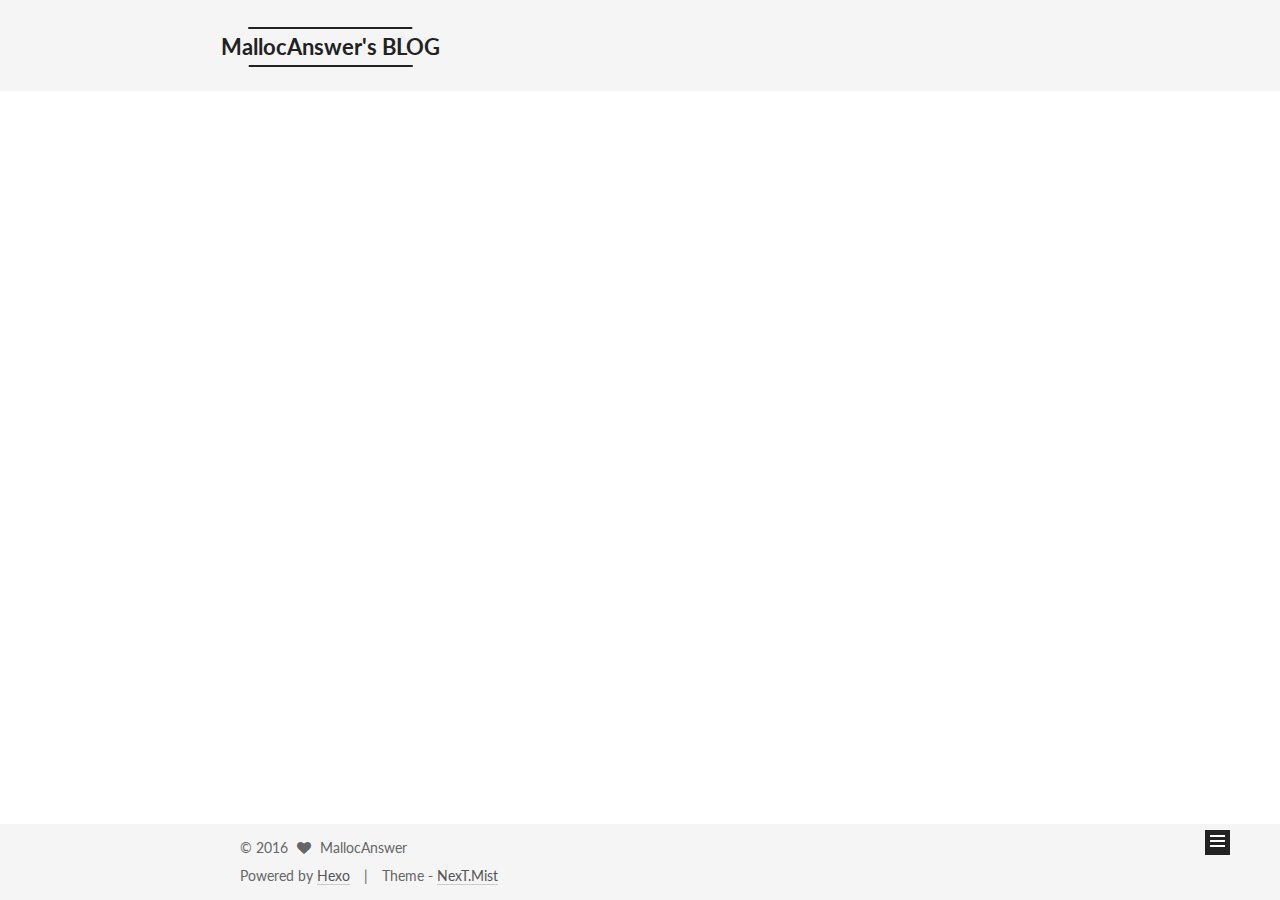
==== index.html @ 3195b65c "Site updated: 2016-05-06 21:03:20" ====
<!doctype html>



  


<html class="theme-next mist use-motion">
<head>
  <meta charset="UTF-8"/>
<meta http-equiv="X-UA-Compatible" content="IE=edge,chrome=1" />
<meta name="viewport" content="width=device-width, initial-scale=1, maximum-scale=1"/>



<meta http-equiv="Cache-Control" content="no-transform" />
<meta http-equiv="Cache-Control" content="no-siteapp" />












  <link href="/vendors/fancybox/source/jquery.fancybox.css?v=2.1.5" rel="stylesheet" type="text/css"/>




  <link href="//fonts.googleapis.com/css?family=Lato:300,400,700,400italic&subset=latin,latin-ext" rel="stylesheet" type="text/css">



<link href="/vendors/font-awesome/css/font-awesome.min.css?v=4.4.0" rel="stylesheet" type="text/css" />

<link href="/css/main.css?v=0.5.0" rel="stylesheet" type="text/css" />


  <meta name="keywords" content="Hexo, NexT" />








  <link rel="shortcut icon" type="image/x-icon" href="/favicon.ico?v=0.5.0" />






<meta name="description" content="My Heart Is In The Work">
<meta property="og:type" content="website">
<meta property="og:title" content="MallocAnswer's BLOG">
<meta property="og:url" content="http://mallocanswer.github.io/index.html">
<meta property="og:site_name" content="MallocAnswer's BLOG">
<meta property="og:description" content="My Heart Is In The Work">
<meta name="twitter:card" content="summary">
<meta name="twitter:title" content="MallocAnswer's BLOG">
<meta name="twitter:description" content="My Heart Is In The Work">



<script type="text/javascript" id="hexo.configuration">
  var NexT = window.NexT || {};
  var CONFIG = {
    scheme: 'Mist',
    sidebar: {"position":"left","display":"post"},
    fancybox: true,
    motion: true,
    duoshuo: {
      userId: 0,
      author: 'Author'
    }
  };
</script>

  <title> MallocAnswer's BLOG </title>
</head>

<body itemscope itemtype="http://schema.org/WebPage" lang="en">

  










  
  
    
  

  <div class="container one-collumn sidebar-position-left 
   page-home 
 ">
    <div class="headband"></div>

    <header id="header" class="header" itemscope itemtype="http://schema.org/WPHeader">
      <div class="header-inner"><div class="site-meta ">
  

  <div class="custom-logo-site-title">
    <a href="/"  class="brand" rel="start">
      <span class="logo-line-before"><i></i></span>
      <span class="site-title">MallocAnswer's BLOG</span>
      <span class="logo-line-after"><i></i></span>
    </a>
  </div>
  <p class="site-subtitle"></p>
</div>

<div class="site-nav-toggle">
  <button>
    <span class="btn-bar"></span>
    <span class="btn-bar"></span>
    <span class="btn-bar"></span>
  </button>
</div>

<nav class="site-nav">
  

  
    <ul id="menu" class="menu">
      
        
        <li class="menu-item menu-item-home">
          <a href="/" rel="section">
            
              <i class="menu-item-icon fa fa-home fa-fw"></i> <br />
            
            Home
          </a>
        </li>
      
        
        <li class="menu-item menu-item-archives">
          <a href="/archives" rel="section">
            
              <i class="menu-item-icon fa fa-archive fa-fw"></i> <br />
            
            Archives
          </a>
        </li>
      
        
        <li class="menu-item menu-item-tags">
          <a href="/tags" rel="section">
            
              <i class="menu-item-icon fa fa-tags fa-fw"></i> <br />
            
            Tags
          </a>
        </li>
      

      
    </ul>
  

  
</nav>

 </div>
    </header>

    <main id="main" class="main">
      <div class="main-inner">
        <div class="content-wrap">
          <div id="content" class="content">
            
  <section id="posts" class="posts-expand">
    
      

  
  

  
  
  

  <article class="post post-type-normal " itemscope itemtype="http://schema.org/Article">

    
      <header class="post-header">

        
        
          <h1 class="post-title" itemprop="name headline">
            
            
              
                
                <a class="post-title-link" href="/2016/04/19/Gregor/" itemprop="url">
                  Gregor
                </a>
              
            
          </h1>
        

        <div class="post-meta">
          <span class="post-time">
            <span class="post-meta-item-icon">
              <i class="fa fa-calendar-o"></i>
            </span>
            <span class="post-meta-item-text">Posted on</span>
            <time itemprop="dateCreated" datetime="2016-04-19T23:20:05-04:00" content="2016-04-19">
              2016-04-19
            </time>
          </span>

          

          
            
              <span class="post-comments-count">
                &nbsp; | &nbsp;
                <a href="/2016/04/19/Gregor/#comments" itemprop="discussionUrl">
                  <span class="post-comments-count disqus-comment-count" data-disqus-identifier="2016/04/19/Gregor/" itemprop="commentsCount"></span>
                </a>
              </span>
            
          

          

          
          

        </div>
      </header>
    


    <div class="post-body" itemprop="articleBody">

      
      

      
        
          A Worker-Pool based Multithreaded Programming Framework
          <div class="post-more-link text-center">
            <a class="btn" href="/2016/04/19/Gregor/">
              Read more &raquo;
            </a>
          </div>
        
      
    </div>

    <div>
      
    </div>

    <footer class="post-footer">
      

      

      
      
        <div class="post-eof"></div>
      
    </footer>
  </article>


    
  </section>

  


          </div>
          


          

        </div>
        
          
  
  <div class="sidebar-toggle">
    <div class="sidebar-toggle-line-wrap">
      <span class="sidebar-toggle-line sidebar-toggle-line-first"></span>
      <span class="sidebar-toggle-line sidebar-toggle-line-middle"></span>
      <span class="sidebar-toggle-line sidebar-toggle-line-last"></span>
    </div>
  </div>

  <aside id="sidebar" class="sidebar">
    <div class="sidebar-inner">

      

      

      <section class="site-overview sidebar-panel  sidebar-panel-active ">
        <div class="site-author motion-element" itemprop="author" itemscope itemtype="http://schema.org/Person">
          <img class="site-author-image" itemprop="image"
               src="/images/avatar.jpeg"
               alt="MallocAnswer" />
          <p class="site-author-name" itemprop="name">MallocAnswer</p>
          <p class="site-description motion-element" itemprop="description">My Heart Is In The Work</p>
        </div>
        <nav class="site-state motion-element">
          <div class="site-state-item site-state-posts">
            <a href="/archives">
              <span class="site-state-item-count">1</span>
              <span class="site-state-item-name">posts</span>
            </a>
          </div>

          

          

        </nav>

        

        <div class="links-of-author motion-element">
          
            
              <span class="links-of-author-item">
                <a href="https://github.com/mallocanswer" target="_blank">
                  
                    <i class="fa fa-github"></i>
                  
                  Github
                </a>
              </span>
            
              <span class="links-of-author-item">
                <a href="https://www.linkedin.com/in/lhsun" target="_blank">
                  
                    <i class="fa fa-linkedin"></i>
                  
                  Linkedin
                </a>
              </span>
            
              <span class="links-of-author-item">
                <a href="https://www.facebook.com/lehao.sun" target="_blank">
                  
                    <i class="fa fa-facebook"></i>
                  
                  Facebook
                </a>
              </span>
            
          
        </div>

        
        

        
        <div class="links-of-blogroll motion-element">
          
        </div>

      </section>

      

    </div>
  </aside>


        
      </div>
    </main>

    <footer id="footer" class="footer">
      <div class="footer-inner">
        <div class="copyright" >
  
  &copy; 
  <span itemprop="copyrightYear">2016</span>
  <span class="with-love">
    <i class="fa fa-heart"></i>
  </span>
  <span class="author" itemprop="copyrightHolder">MallocAnswer</span>
</div>

<div class="powered-by">
  Powered by <a class="theme-link" href="http://hexo.io">Hexo</a>
</div>

<div class="theme-info">
  Theme -
  <a class="theme-link" href="https://github.com/iissnan/hexo-theme-next">
    NexT.Mist
  </a>
</div>



      </div>
    </footer>

    <div class="back-to-top">
      <i class="fa fa-arrow-up"></i>
    </div>
  </div>

  


  




<script type="text/javascript">
  if (Object.prototype.toString.call(window.Promise) !== '[object Function]') {
    window.Promise = null;
  }
</script>


  <script type="text/javascript" src="/vendors/jquery/index.js?v=2.1.3"></script>

  <script type="text/javascript" src="/vendors/fastclick/lib/fastclick.min.js?v=1.0.6"></script>

  <script type="text/javascript" src="/vendors/jquery_lazyload/jquery.lazyload.js?v=1.9.7"></script>

  <script type="text/javascript" src="/vendors/velocity/velocity.min.js"></script>

  <script type="text/javascript" src="/vendors/velocity/velocity.ui.min.js"></script>

  <script type="text/javascript" src="/vendors/fancybox/source/jquery.fancybox.pack.js"></script>


  


  <script type="text/javascript" src="/js/src/utils.js?v=0.5.0"></script>

  <script type="text/javascript" src="/js/src/motion.js?v=0.5.0"></script>



  
  

  

  


  <script type="text/javascript" src="/js/src/bootstrap.js?v=0.5.0"></script>



  



  

    <script type="text/javascript">
      var disqus_shortname = 'mallocanswer';
      var disqus_identifier = 'index.html';
      var disqus_title = '';
      var disqus_url = '';

      function run_disqus_script(disqus_script){
        var dsq = document.createElement('script');
        dsq.type = 'text/javascript';
        dsq.async = true;
        dsq.src = '//' + disqus_shortname + '.disqus.com/' + disqus_script;
        (document.getElementsByTagName('head')[0] || document.getElementsByTagName('body')[0]).appendChild(dsq);
      }

      run_disqus_script('count.js');
      
    </script>
  



  
  
  

  

  

</body>
</html>
---- css/main.css ----
/* normalize.css v3.0.2 | MIT License | git.io/normalize */
html{font-family:sans-serif;-ms-text-size-adjust:100%;-webkit-text-size-adjust:100%;}body{margin:0}article,aside,details,figcaption,figure,footer,header,hgroup,main,menu,nav,section,summary{display:block}audio,canvas,progress,video{display:inline-block;vertical-align:baseline;}audio:not([controls]){display:none;height:0}[hidden],template{display:none}a{background-color:transparent}a:active,a:hover{outline:0}abbr[title]{border-bottom:1px dotted}b,strong{font-weight:bold}dfn{font-style:italic}h1{font-size:2em;margin:.67em 0}mark{background:#ff0;color:#000}small{font-size:80%}sub,sup{font-size:75%;line-height:0;position:relative;vertical-align:baseline}sup{top:-.5em}sub{bottom:-.25em}img{border:0}svg:not(:root){overflow:hidden}figure{margin:1em 40px}hr{-moz-box-sizing:content-box;box-sizing:content-box;height:0}pre{overflow:auto}code,kbd,pre,samp{font-family:monospace,monospace;font-size:1em}button,input,optgroup,select,textarea{color:inherit;font:inherit;margin:0;}button{overflow:visible}button,select{text-transform:none}button,html input[type="button"],input[type="reset"],input[type="submit"]{-webkit-appearance:button;cursor:pointer;}button[disabled],html input[disabled]{cursor:default}button::-moz-focus-inner,input::-moz-focus-inner{border:0;padding:0}input{line-height:normal}input[type="checkbox"],input[type="radio"]{box-sizing:border-box;padding:0;}input[type="number"]::-webkit-inner-spin-button,input[type="number"]::-webkit-outer-spin-button{height:auto}input[type="search"]{-webkit-appearance:textfield;-moz-box-sizing:content-box;-webkit-box-sizing:content-box;box-sizing:content-box}input[type="search"]::-webkit-search-cancel-button,input[type="search"]::-webkit-search-decoration{-webkit-appearance:none}fieldset{border:1px solid #c0c0c0;margin:0 2px;padding:.35em .625em .75em}legend{border:0;padding:0;}textarea{overflow:auto}optgroup{font-weight:bold}table{border-collapse:collapse;border-spacing:0}td,th{padding:0}::selection{background:#262a30;color:#fff}body{position:relative;font-family:Lato,"PingFang SC","Microsoft YaHei",sans-serif;font-size:18px;line-height:2;color:#555;background:#fff;}@media (max-width:767px){body{padding-right:0 !important}}@media (min-width:768px) and (max-width:991px){body{padding-right:0 !important}}@media (min-width:1600px){body{font-size:16px}}h1,h2,h3,h4,h5,h6{margin:0;padding:0;font-weight:bold;line-height:1.5;font-family:Lato,"PingFang SC","Microsoft YaHei",sans-serif}h2,h3,h4,h5,h6{margin:20px 0 15px}h1{font-size:36px}@media (max-width:767px){h1{font-size:32px}}h2{font-size:32px}@media (max-width:767px){h2{font-size:28px}}h3{font-size:28px}@media (max-width:767px){h3{font-size:24px}}h4{font-size:24px}@media (max-width:767px){h4{font-size:20px}}h5{font-size:20px}@media (max-width:767px){h5{font-size:16px}}h6{font-size:16px}@media (max-width:767px){h6{font-size:12px}}p{margin:0 0 25px 0}a{color:#555;text-decoration:none;border-bottom:1px solid #999;word-wrap:break-word;}a:hover{color:#222;border-bottom-color:#222}ul{list-style:none}blockquote{margin:0;padding:0}img{display:block;margin:auto;max-width:100%;height:auto}hr{margin:40px 0;height:3px;border:none;background-color:#ddd;background-image:repeating-linear-gradient(-45deg,#fff,#fff 4px,transparent 4px,transparent 8px)}blockquote{padding:0 15px;color:#666;border-left:4px solid #ddd;}blockquote cite::before{content:"-";padding:0 5px}dt{font-weight:700}dd{margin:0;padding:0}.text-left{text-align:left}.text-center{text-align:center}.text-right{text-align:right}.text-justify{text-align:justify}.text-nowrap{white-space:nowrap}.text-lowercase{text-transform:lowercase}.text-uppercase{text-transform:uppercase}.text-capitalize{text-transform:capitalize}.center-block{display:block;margin-left:auto;margin-right:auto}.clearfix:before,.clearfix:after{content:" ";display:table}.clearfix:after{clear:both}.pullquote{width:45%;}.pullquote.left{float:left;margin-left:5px;margin-right:10px}.pullquote.right{float:right;margin-left:10px;margin-right:5px}.highlight table,.gist table{width:auto;}.highlight table td,.gist table td{border:none}.highlight a,.gist a{color:#222 !important;text-decoration:none !important}.affix.affix.affix{position:fixed}.translation{margin-top:-20px;font-size:14px;color:#999}.scrollbar-measure{width:100px;height:100px;overflow:scroll;position:absolute;top:-9999px}.use-motion .motion-element{opacity:0}#local-search-input{padding:3px;border:none;text-indent:14px;border-radius:0;width:140px;outline:none;border-bottom:1px solid #999;background:inherit;opacity:.5;}#local-search-input:focus{opacity:1}.search-icon{position:absolute;top:9px}table{margin:20px 0;width:100%;border-collapse:collapse;border-spacing:0;border:1px solid #ddd;font-size:14px;table-layout:fixed;word-wrap:break-word}table>tbody>tr:nth-of-type(odd){background-color:#f9f9f9}table>tbody>tr:hover{background-color:#f5f5f5}caption,th,td{padding:8px;text-align:left;vertical-align:middle;font-weight:normal}th,td{border-bottom:3px solid #ddd;border-right:1px solid #eee}th{padding-bottom:10px;font-weight:700}td{border-bottom-width:1px}html,body{height:100%}.container{position:relative;min-height:100%}.header-inner{margin:0 auto;padding:100px 0 70px;width:800px;}@media (min-width:1600px){.container .header-inner{width:900px}}.main{padding-bottom:150px}.main-inner{margin:0 auto;width:800px;}@media (min-width:1600px){.container .main-inner{width:900px}}.footer{position:absolute;left:0;bottom:0;width:100%;min-height:50px}.footer-inner{box-sizing:border-box;margin:20px auto;width:800px;}@media (min-width:1600px){.container .footer-inner{width:900px}}pre,.highlight{overflow:auto;margin:auto;padding:15px;border-style:solid;border-color:color-border;border-width:0 0;border-radius:5px;font-size:13px;color:#4d4d4c;background:#f7f7f7;line-height:1.6}pre,code{font-family:"Input Mono","PT Mono",Consolas,Monaco,Menlo,monospace}code{word-break:break-all;background:#f7f7f7;text-shadow:0 1px #fff;padding:0 .3em}pre code{padding:0;background:none;text-shadow:none}.highlight pre{border:none;margin:0;padding:1px}.highlight table{margin:0;width:auto;border:none}.highlight td{border:none;padding:0}.highlight figcaption{font-size:.85em;color:#8e908c;line-height:1em;margin-bottom:1em;}.highlight figcaption:before,.highlight figcaption:after{content:" ";display:table}.highlight figcaption:after{clear:both}.highlight figcaption a{float:right}.highlight .gutter pre{color:#666;text-align:right;padding-right:20px}.highlight .line{height:20px}pre .comment{color:#8e908c}pre .variable,pre .attribute,pre .tag,pre .regexp,pre .ruby .constant,pre .xml .tag .title,pre .xml .pi,pre .xml .doctype,pre .html .doctype,pre .css .id,pre .css .class,pre .css .pseudo{color:#c82829}pre .number,pre .preprocessor,pre .built_in,pre .literal,pre .params,pre .constant,pre .command{color:#f5871f}pre .ruby .class .title,pre .css .rules .attribute,pre .string,pre .value,pre .inheritance,pre .header,pre .ruby .symbol,pre .xml .cdata,pre .special,pre .number,pre .formula{color:#718c00}pre .title,pre .css .hexcolor{color:#3e999f}pre .function,pre .python .decorator,pre .python .title,pre .ruby .function .title,pre .ruby .title .keyword,pre .perl .sub,pre .javascript .title,pre .coffeescript .title{color:#4271ae}pre .keyword,pre .javascript .function{color:#8959a8}.full-image.full-image.full-image{border:none;max-width:100%;width:auto;margin:20px auto;}@media (min-width:992px){.full-image.full-image.full-image{max-width:none;width:126%;margin:0 -13%}}.blockquote-center,.page-home .post-type-quote blockquote,.page-post-detail .post-type-quote blockquote{position:relative;margin:40px 0;padding:0;border-left:none;text-align:center;}.blockquote-center::before,.page-home .post-type-quote blockquote::before,.page-post-detail .post-type-quote blockquote::before,.blockquote-center::after,.page-home .post-type-quote blockquote::after,.page-post-detail .post-type-quote blockquote::after{position:absolute;content:' ';display:block;width:100%;height:24px;opacity:.2;background-repeat:no-repeat;background-position:0 -6px;background-size:22px 22px}.blockquote-center::before,.page-home .post-type-quote blockquote::before,.page-post-detail .post-type-quote blockquote::before{top:-20px;background-image:url("../images/quote-l.svg");border-top:1px solid #ccc}.blockquote-center::after,.page-home .post-type-quote blockquote::after,.page-post-detail .post-type-quote blockquote::after{bottom:-20px;background-image:url("../images/quote-r.svg");border-bottom:1px solid #ccc;background-position:100% 8px}.blockquote-center p,.page-home .post-type-quote blockquote p,.page-post-detail .post-type-quote blockquote p,.blockquote-center div,.page-home .post-type-quote blockquote div,.page-post-detail .post-type-quote blockquote div{text-align:center}.post .post-body .group-picture img{box-sizing:border-box;padding:0 3px;border:none}.post .group-picture-row{overflow:hidden;margin-top:6px;}.post .group-picture-row:first-child{margin-top:0}.post .group-picture-column{float:left}.page-post-detail .post-body .group-picture-column{float:none;margin-top:10px;width:auto !important;}.page-post-detail .post-body .group-picture-column img{margin:0 auto}.page-archive .group-picture-container{overflow:hidden}.page-archive .group-picture-row{float:left;}.page-archive .group-picture-row:first-child{margin-top:6px}.page-archive .group-picture-column{max-width:150px;max-height:150px}.btn{display:inline-block;padding:0 20px;font-size:14px;color:#fff;background:#222;border:2px solid #222;text-decoration:none;border-radius:0;transition-property:background-color;transition-duration:.2s;transition-timing-function:ease-in-out;transition-delay:0s;}.btn:hover,.post-more-link .btn:hover{border-color:#222;color:#222;background:#fff}.btn-bar{display:block;width:22px;height:2px;background:#555;border-radius:1px;}.btn-bar+.btn-bar{margin-top:4px}.pagination{margin:120px 0 40px;text-align:center;border-top:1px solid #eee}.page-number-basic,.pagination .prev,.pagination .next,.pagination .page-number,.pagination .space{display:inline-block;position:relative;top:-1px;margin:0 10px;padding:0 10px;line-height:30px;}@media (max-width:767px){.page-number-basic,.pagination .prev,.pagination .next,.pagination .page-number,.pagination .space{margin:0 5px}}.pagination .prev,.pagination .next,.pagination .page-number{border-bottom:0;border-top:1px solid #eee;transition-property:border-color;transition-duration:.2s;transition-timing-function:ease-in-out;transition-delay:0s;}.pagination .prev:hover,.pagination .next:hover,.pagination .page-number:hover{border-top-color:#222}.pagination .space{padding:0;margin:0}.pagination .prev{margin-left:0}.pagination .next{margin-right:0}.pagination .page-number.current{color:#fff;background:#ccc;border-top-color:#ccc}@media (max-width:767px){.pagination{border-top:none}.pagination .prev,.pagination .next,.pagination .page-number{margin-bottom:10px;border-top:0;border-bottom:1px solid #eee;}.pagination .prev:hover,.pagination .next:hover,.pagination .page-number:hover{border-bottom-color:#222}}.comments{margin:60px 20px 0}.tag-cloud{text-align:center;}.tag-cloud a{display:inline-block;margin:10px}.back-to-top{box-sizing:border-box;position:fixed;bottom:-100px;right:50px;z-index:1050;padding:0 6px;width:25px;background:#222;font-size:12px;opacity:1;color:#fff;cursor:pointer;text-align:center;-webkit-transform:translateZ(0);transition-property:bottom;transition-duration:.2s;transition-timing-function:ease-in-out;transition-delay:0s;}@media (max-width:767px){.back-to-top{display:none}}@media (min-width:768px) and (max-width:991px){.back-to-top{display:none}}.back-to-top.back-to-top-on{bottom:19px}.header{background:#fff}.header-inner{position:relative}.headband{height:3px;background:#222}.site-meta{margin:0;text-align:left;}@media (max-width:767px){.site-meta{text-align:center}}.brand{position:relative;display:inline-block;padding:0 40px;color:#222;background:#222;border-bottom:none;font-family:Lato,"PingFang SC","Microsoft YaHei",sans-serif;}.brand:hover{color:#222}.logo{display:inline-block;margin-right:5px;line-height:36px;vertical-align:top}.site-title{display:inline-block;vertical-align:top;line-height:36px;font-size:20px;font-weight:normal}.site-subtitle{margin-top:10px;font-size:13px;color:#999}.use-motion .brand{opacity:0}.use-motion .logo,.use-motion .site-title,.use-motion .site-subtitle{opacity:0;position:relative;top:-10px}.site-nav-toggle{display:none;position:absolute;top:10px;left:10px;}@media (max-width:767px){.site-nav-toggle{display:block}}.site-nav-toggle button{margin-top:2px;padding:9px 10px;background:transparent;border:none}@media (max-width:767px){.site-nav{display:none;margin:0 -10px;padding:0 10px;clear:both;border-top:1px solid #ddd}}@media (min-width:768px) and (max-width:991px){.site-nav{display:block !important}}@media (min-width:992px){.site-nav{display:block !important}}.menu{margin-top:20px;padding-left:0;text-align:center}.menu .menu-item{display:inline-block;margin:0 10px;}@media screen and (max-width:767px){.menu .menu-item{margin-top:10px}}.menu .menu-item a{display:block;font-size:13px;text-transform:capitalize;line-height:inherit;border-bottom:1px solid transparent;transition-property:border-color;transition-duration:.2s;transition-timing-function:ease-in-out;transition-delay:0s;}.menu .menu-item a:hover{border-bottom-color:#222}.menu .menu-item .fa{margin-right:5px}.use-motion .menu-item{opacity:0}@media (max-width:767px){.post-body{word-break:break-all}}.post-body .fancybox img{display:block !important;margin:0 auto;cursor:pointer;cursor:zoom-in;cursor:-webkit-zoom-in}.post-body .image-caption,.post-body .figure .caption{margin:10px auto 15px;text-align:center;font-size:18px;color:#999;font-weight:bold;line-height:1}.post-sticky-flag{display:inline-block;font-size:16px;-ms-transform:rotate(30deg);transform:rotate(30deg)}.posts-expand{padding-top:40px}@media (max-width:767px){.posts-expand{margin:0 20px}.post-body pre,.post-body .highlight{padding:10px;}.post-body pre .gutter pre,.post-body .highlight .gutter pre{padding-right:10px}}@media (min-width:992px){.posts-expand .post-body{text-align:justify}}.posts-expand .post-body h2,.posts-expand .post-body h3,.posts-expand .post-body h4,.posts-expand .post-body h5,.posts-expand .post-body h6{padding-top:10px;}.posts-expand .post-body h2 .header-anchor,.posts-expand .post-body h3 .header-anchor,.posts-expand .post-body h4 .header-anchor,.posts-expand .post-body h5 .header-anchor,.posts-expand .post-body h6 .header-anchor{float:right;margin-left:10px;color:#ccc;border-bottom-style:none;visibility:hidden;}.posts-expand .post-body h2 .header-anchor:hover,.posts-expand .post-body h3 .header-anchor:hover,.posts-expand .post-body h4 .header-anchor:hover,.posts-expand .post-body h5 .header-anchor:hover,.posts-expand .post-body h6 .header-anchor:hover{color:inherit}.posts-expand .post-body h2:hover .header-anchor,.posts-expand .post-body h3:hover .header-anchor,.posts-expand .post-body h4:hover .header-anchor,.posts-expand .post-body h5:hover .header-anchor,.posts-expand .post-body h6:hover .header-anchor{visibility:visible}.posts-expand .post-body ul li{list-style:circle}.posts-expand .post-body img{box-sizing:border-box;margin:auto;padding:3px;border:1px solid #ddd}.posts-expand .fancybox img{margin:0 auto}@media (max-width:767px){.posts-collapse{margin:0 20px;}.posts-collapse .post-title,.posts-collapse .post-meta{display:block;width:auto;text-align:left}}.posts-collapse{margin-left:0;}@media (max-width:767px){.posts-collapse{margin:0 20px}}.posts-collapse .collection-title{position:relative;margin:60px 0;}.posts-collapse .collection-title h2{margin-left:20px}.posts-collapse .collection-title small{color:#bbb}.posts-collapse .collection-title::before{content:" ";position:absolute;left:0;top:50%;margin-left:-4px;margin-top:-4px;width:8px;height:8px;background:#bbb;border-radius:50%}.posts-collapse .post{margin:30px 0}.posts-collapse .post-header{position:relative;transition-duration:.2s;transition-timing-function:ease-in-out;transition-delay:0s;transition-property:border;border-bottom:1px dashed #ccc;}.posts-collapse .post-header::before{content:" ";position:absolute;left:0;top:12px;width:6px;height:6px;margin-left:-4px;background:#bbb;border-radius:50%;border:1px solid #fff;transition-duration:.2s;transition-timing-function:ease-in-out;transition-delay:0s;transition-property:background}.posts-collapse .post-header:hover{border-bottom-color:#666;}.posts-collapse .post-header:hover::before{background:#222}.posts-collapse .post-meta{position:absolute;font-size:12px;left:20px;top:5px}.posts-collapse .post-comments-count{display:none}.posts-collapse .post-title{margin-left:60px;font-size:16px;font-weight:normal;font-family:Lato,"PingFang SC","Microsoft YaHei",sans-serif;line-height:inherit;}.posts-collapse .post-title::after{margin-left:3px;opacity:.6}.posts-collapse .post-title a{color:#666;border-bottom:none}.page-home .post-type-quote .post-header,.page-post-detail .post-type-quote .post-header,.page-home .post-type-quote .post-tags,.page-post-detail .post-type-quote .post-tags{display:none}.posts-expand .post-title{font-size:26px;text-align:center;word-break:break-word;}@media (max-width:767px){.posts-expand .post-title{font-size:22px}}.posts-expand .post-title-link{display:inline-block;position:relative;color:#555;border-bottom:none;line-height:1.2;vertical-align:top;}.posts-expand .post-title-link::before{content:"";position:absolute;width:100%;height:2px;bottom:0;left:0;background-color:#000;visibility:hidden;transform:scaleX(0);transition-duration:.2s;transition-timing-function:ease-in-out;transition-delay:0s}.posts-expand .post-title-link:hover::before{visibility:visible;transform:scaleX(1)}.posts-expand .post-title-link .fa{font-size:16px}.posts-expand .post-meta{margin:3px 0 60px 0;color:#999;font-size:12px;text-align:center;}.posts-expand .post-meta .post-category-list{display:inline-block;margin:0;padding:3px}.posts-expand .post-meta .post-category-list-link{color:#999}.post-meta-item-icon{display:none;margin-right:3px;}@media (min-width:768px) and (max-width:991px){.post-meta-item-icon{display:inline-block}}@media (max-width:767px){.post-meta-item-icon{display:inline-block}}@media (min-width:768px) and (max-width:991px){.post-meta-item-text{display:none}}@media (max-width:767px){.post-meta-item-text{display:none}}@media (max-width:767px){.posts-expand .post-comments-count{display:none}}.post-more-link{margin-top:50px;}.post-more-link .btn{color:#555;font-size:14px;background:transparent;border-radius:0;line-height:2}.posts-expand .post-tags{margin-top:40px;text-align:center;}.posts-expand .post-tags a{display:inline-block;margin-right:10px;font-size:13px}.post-nav{overflow:hidden;margin-top:60px;padding:10px;white-space:nowrap;border-top:1px solid #eee}.post-nav-item{display:inline-block;width:50%;white-space:normal;}.post-nav-item a{position:relative;display:inline-block;line-height:25px;font-size:14px;color:#555;border-bottom:none;}.post-nav-item a:hover{color:#222;border-bottom:none}.post-nav-item a:active{top:2px}.post-nav-item a i{font-size:12px}.post-nav-prev{text-align:right}.posts-expand .post-eof{display:block;margin:80px auto 60px;width:8%;height:1px;background:#ccc;text-align:center}.post:last-child .post-eof.post-eof.post-eof{display:none}.post-gallery{display:table;table-layout:fixed;width:100%;border-collapse:separate}.post-gallery-row{display:table-row}.post-gallery .post-gallery-img{display:table-cell;text-align:center;vertical-align:middle;border:none}.post-gallery .post-gallery-img img{max-width:100%;max-height:100%;border:none}.fancybox-close,.fancybox-close:hover{border:none}.sidebar{position:fixed;right:0;top:0;bottom:0;width:0;z-index:1040;box-shadow:inset 0 2px 6px #000;background:#222;-webkit-transform:translateZ(0);}.sidebar a{color:#999;border-bottom-color:#555;}.sidebar a:hover{color:#eee}@media (min-width:768px) and (max-width:991px){.sidebar{display:none !important}}@media (max-width:767px){.sidebar{display:none !important}}.sidebar-inner{position:relative;padding:20px 10px;color:#999;text-align:center}.site-author-image{display:block;margin:0 auto;max-width:96px;height:auto;border:2px solid #333;padding:2px;border-radius:50%;webkit-transition:1.4s all;moz-transition:1.4s all;ms-transition:1.4s all;transition:1.4s all;}.sidebar-toggle{position:fixed;right:50px;bottom:45px;width:15px;height:15px;padding:5px;background:#222;line-height:0;z-index:1050;cursor:pointer;-webkit-transform:translateZ(0);}@media (min-width:768px) and (max-width:991px){.sidebar-toggle{display:none}}@media (max-width:767px){.sidebar-toggle{display:none}}.sidebar-toggle-line{position:relative;display:inline-block;vertical-align:top;height:2px;width:100%;background:#fff;margin-top:3px;}.sidebar-toggle-line:first-child{margin-top:0}.site-author-image{display:block;margin:0 auto;max-width:96px;height:auto;border:2px solid #333;padding:2px}.site-author-name{margin:5px 0 0;color:#f5f5f5}.site-description{margin-top:5px;font-size:14px;color:#555}.site-state{overflow:hidden;line-height:1.4;white-space:nowrap}.site-state-item{display:inline-block;padding:0 15px;border-left:1px solid #333;}.site-state-item:first-child{border-left:none}.site-state-item a{border-bottom:none}.site-state-item-count{display:block;text-align:center;color:inherit;font-weight:600;font-size:18px}.site-state-item-name{font-size:13px;color:inherit}.feed-link{margin-top:20px;}.feed-link a{display:inline-block;padding:0 15px;color:#fc6423;border:1px solid #fc6423;border-radius:4px;}.feed-link a i{color:#fc6423;font-size:14px}.feed-link a:hover{color:#fff;background:#fc6423;}.feed-link a:hover i{color:#fff}.links-of-author{margin-top:20px}.links-of-author a{display:inline-block;vertical-align:middle;margin-right:10px;margin-bottom:10px;border-bottom-color:#555;font-size:13px;}.links-of-author a:before{display:inline-block;vertical-align:middle;margin-right:3px;content:" ";width:4px;height:4px;border-radius:50%;background:#0895ff}.links-of-blogroll{font-size:13px}.links-of-blogroll-title{margin-top:20px;font-size:14px;font-weight:600}.links-of-blogroll-list{margin:0;padding:0}.links-of-blogroll-item{padding:2px 10px}.sidebar-nav{margin:0 0 20px;padding-left:0}.sidebar-nav li{display:inline-block;cursor:pointer;border-bottom:1px solid transparent;font-size:14px;color:#555;}.sidebar-nav li:hover{color:#f5f5f5}.page-post-detail .sidebar-nav-toc{padding:0 5px}.page-post-detail .sidebar-nav-overview{margin-left:10px}.sidebar-nav .sidebar-nav-active{color:#87daff;border-bottom-color:#87daff;}.sidebar-nav .sidebar-nav-active:hover{color:#87daff}.sidebar-panel{display:none}.sidebar-panel-active{display:block}.post-toc-empty{font-size:14px;color:#666}.post-toc-wrap{overflow:hidden}.post-toc{overflow:auto}.post-toc ol{margin:0;padding:0 2px 5px 10px;text-align:left;list-style:none;font-size:14px;}.post-toc ol > ol{padding-left:0}.post-toc ol a{transition-duration:.2s;transition-timing-function:ease-in-out;transition-delay:0s;transition-property:all;color:#999;border-bottom-color:#555;}.post-toc ol a:hover{color:#ccc;border-bottom-color:#ccc}.post-toc .nav-item{overflow:hidden;text-overflow:ellipsis;white-space:nowrap;line-height:1.8}.post-toc .nav .nav-child{display:none}.post-toc .nav .active > .nav-child{display:block}.post-toc .nav .active-current > .nav-child{display:block;}.post-toc .nav .active-current > .nav-child > .nav-item{display:block}.post-toc .nav .active > a{color:#87daff;border-bottom-color:#87daff}.post-toc .nav .active-current > a{color:#87daff;}.post-toc .nav .active-current > a:hover{color:#87daff}.footer{font-size:14px;color:#999;}.footer img{border:none}.footer-inner{text-align:center}.with-love{display:inline-block;margin:0 5px}.powered-by,.theme-info{display:inline-block}.powered-by{margin-right:10px;}.powered-by::after{content:"|";padding-left:10px}.cc-license{margin-top:10px;text-align:center;}.cc-license .cc-opacity{opacity:.7;border-bottom:none;}.cc-license .cc-opacity:hover{opacity:.9}.cc-license img{display:inline-block}.theme-next #ds-thread #ds-reset{color:#555}.theme-next #ds-thread #ds-reset .ds-replybox{margin-bottom:30px}.theme-next #ds-thread #ds-reset .ds-replybox .ds-avatar,.theme-next #ds-reset .ds-avatar img{box-shadow:none}.theme-next #ds-thread #ds-reset .ds-textarea-wrapper{border-color:#c7d4e1;background:none;border-top-right-radius:3px;border-top-left-radius:3px}.theme-next #ds-thread #ds-reset .ds-textarea-wrapper textarea{height:60px}.theme-next #ds-reset .ds-rounded-top{border-radius:0}.theme-next #ds-thread #ds-reset .ds-post-toolbar{box-sizing:border-box;border:1px solid #c7d4e1;background:#f6f8fa}.theme-next #ds-thread #ds-reset .ds-post-options{height:40px;border:none;background:none}.theme-next #ds-thread #ds-reset .ds-toolbar-buttons{top:11px}.theme-next #ds-thread #ds-reset .ds-sync{top:5px}.theme-next #ds-thread #ds-reset .ds-post-button{top:4px;right:5px;width:90px;height:30px;border:1px solid #c5ced7;border-radius:3px;background-image:linear-gradient(#fbfbfc,#f5f7f9);color:#60676d}.theme-next #ds-thread #ds-reset .ds-post-button:hover{background-position:0 -30px;color:#60676d}.theme-next #ds-thread #ds-reset .ds-comments-info{padding:10px 0}.theme-next #ds-thread #ds-reset .ds-sort{display:none}.theme-next #ds-thread #ds-reset li.ds-tab a.ds-current{border:none;background:#f6f8fa;color:#60676d;}.theme-next #ds-thread #ds-reset li.ds-tab a.ds-current:hover{background-color:#e9f0f7;color:#60676d}.theme-next #ds-thread #ds-reset li.ds-tab a{border-radius:2px;padding:5px}.theme-next #ds-thread #ds-reset .ds-login-buttons p{color:#999;line-height:36px}.theme-next #ds-thread #ds-reset .ds-login-buttons .ds-service-list li{height:28px}.theme-next #ds-thread #ds-reset .ds-service-list a{background:none;padding:5px;border:1px solid;border-radius:3px;text-align:center;}.theme-next #ds-thread #ds-reset .ds-service-list a:hover{color:#fff;background:#666}.theme-next #ds-thread #ds-reset .ds-service-list .ds-weibo{color:#fc9b00;border-color:#fc9b00;}.theme-next #ds-thread #ds-reset .ds-service-list .ds-weibo:hover{background:#fc9b00}.theme-next #ds-thread #ds-reset .ds-service-list .ds-qq{color:#60a3ec;border-color:#60a3ec;}.theme-next #ds-thread #ds-reset .ds-service-list .ds-qq:hover{background:#60a3ec}.theme-next #ds-thread #ds-reset .ds-service-list .ds-renren{color:#2e7ac4;border-color:#2e7ac4;}.theme-next #ds-thread #ds-reset .ds-service-list .ds-renren:hover{background:#2e7ac4}.theme-next #ds-thread #ds-reset .ds-service-list .ds-douban{color:#37994c;border-color:#37994c;}.theme-next #ds-thread #ds-reset .ds-service-list .ds-douban:hover{background:#37994c}.theme-next #ds-thread #ds-reset .ds-service-list .ds-kaixin{color:#fef20d;border-color:#fef20d;}.theme-next #ds-thread #ds-reset .ds-service-list .ds-kaixin:hover{background:#fef20d}.theme-next #ds-thread #ds-reset .ds-service-list .ds-netease{color:#f00;border-color:#f00;}.theme-next #ds-thread #ds-reset .ds-service-list .ds-netease:hover{background:#f00}.theme-next #ds-thread #ds-reset .ds-service-list .ds-sohu{color:#ffcb05;border-color:#ffcb05;}.theme-next #ds-thread #ds-reset .ds-service-list .ds-sohu:hover{background:#ffcb05}.theme-next #ds-thread #ds-reset .ds-service-list .ds-baidu{color:#2831e0;border-color:#2831e0;}.theme-next #ds-thread #ds-reset .ds-service-list .ds-baidu:hover{background:#2831e0}.theme-next #ds-thread #ds-reset .ds-service-list .ds-google{color:#166bec;border-color:#166bec;}.theme-next #ds-thread #ds-reset .ds-service-list .ds-google:hover{background:#166bec}.theme-next #ds-thread #ds-reset .ds-service-list .ds-weixin{color:#00ce0d;border-color:#00ce0d;}.theme-next #ds-thread #ds-reset .ds-service-list .ds-weixin:hover{background:#00ce0d}.theme-next #ds-thread #ds-reset .ds-service-list .ds-more-services{border:none;}.theme-next #ds-thread #ds-reset .ds-service-list .ds-more-services:hover{background:none}.theme-next #ds-reset .duoshuo-ua-admin{display:inline-block;color:#f00}.theme-next #ds-reset .duoshuo-ua-platform,.theme-next #ds-reset .duoshuo-ua-browser{color:#ccc;}.theme-next #ds-reset .duoshuo-ua-platform .fa,.theme-next #ds-reset .duoshuo-ua-browser .fa{display:inline-block;margin-right:3px}.theme-next #ds-reset .duoshuo-ua-separator{display:inline-block;margin-left:5px}.theme-next .this_ua{background-color:#ccc !important;border-radius:4px;padding:0 5px !important;margin:1px 1px !important;border:1px solid #bbb !important;color:#fff;display:inline-block !important}.theme-next .this_ua.admin{background-color:#d9534f !important;border-color:#d9534f !important}.theme-next .this_ua.platform.iOS,.theme-next .this_ua.platform.Mac,.theme-next .this_ua.platform.Windows{background-color:#39b3d7 !important;border-color:#46b8da !important}.theme-next .this_ua.platform.Linux{background-color:#3a3a3a !important;border-color:#1f1f1f !important}.theme-next .this_ua.platform.Android{background-color:#00c47d !important;border-color:#01b171 !important}.theme-next .this_ua.browser.Mobile,.theme-next .this_ua.browser.Chrome{background-color:#5cb85c !important;border-color:#4cae4c !important}.theme-next .this_ua.browser.Firefox{background-color:#f0ad4e !important;border-color:#eea236 !important}.theme-next .this_ua.browser.Maxthon,.theme-next .this_ua.browser.IE{background-color:#428bca !important;border-color:#357ebd !important}.theme-next .this_ua.browser.baidu,.theme-next .this_ua.browser.UCBrowser,.theme-next .this_ua.browser.Opera{background-color:#d9534f !important;border-color:#d43f3a !important}.theme-next .this_ua.browser.Android,.theme-next .this_ua.browser.QQBrowser{background-color:#78ace9 !important;border-color:#4cae4c !important}.post-spread{margin-top:20px;text-align:center}.jiathis_style{display:inline-block;}.jiathis_style a{border:none}.post-spread{margin-top:20px;text-align:center}.bdshare-slide-button-box a{border:none}.bdsharebuttonbox{display:inline-block;}.bdsharebuttonbox a{border:none}ul.search-result-list{padding-left:0;margin:0 5px 0 8px}p.search-result{border-bottom:1px dashed #ccc;padding:5px 0}a.search-result-title{font-weight:bold}a.search-result{border-bottom:transparent;display:block;white-space:nowrap;overflow:hidden;text-overflow:ellipsis}.search-keyword{border-bottom:1px dashed #4088b8;font-weight:bold}#local-search-result{height:90%;overflow:auto}.popup{display:none;position:fixed;top:10%;left:50%;width:700px;height:80%;margin-left:-350px;padding:3px 0 0 10px;background:#fff;color:#333;z-index:9999;border-radius:5px;}@media (max-width:767px){.popup{padding:3px;top:0;left:0;margin:0;width:100%;height:100%;border-radius:0}}.popoverlay{position:fixed;width:100%;height:100%;top:0;left:0;z-index:2080;background-color:rgba(0,0,0,0.3)}#local-search-input{margin-bottom:10px;width:50%}.popup-btn-close{position:absolute;top:6px;right:14px;color:#4ebd79;font-size:14px;font-weight:bold;text-transform:uppercase;cursor:pointer}#no-result{position:absolute;left:44%;top:42%;color:#ccc}.use-motion .post{opacity:0}.page-archive .archive-page-counter{position:relative;top:3px;left:20px;}@media (max-width:767px){.page-archive .archive-page-counter{top:5px}}.page-archive .posts-collapse{position:relative;z-index:1010;}.page-archive .posts-collapse::after{top:20px;left:0;margin-left:-2px;width:4px;height:100%;background:#f5f5f5;z-index:-1}.page-archive .posts-collapse .archive-move-on{position:absolute;top:11px;left:0;margin-left:-6px;width:10px;height:10px;opacity:.5;background:#555;border:1px solid #fff;border-radius:50%}.page-archive .posts-collapse::before,.page-archive .posts-collapse::after{content:" ";position:absolute}.category-all-page .category-all-title{text-align:center}.category-all-page .category-all{margin-top:20px}.category-all-page .category-list{margin:0;padding:0;list-style:none}.category-all-page .category-list-item{margin:5px 10px}.category-all-page .category-list-count{color:#bbb;}.category-all-page .category-list-count:before{display:inline;content:" ("}.category-all-page .category-list-count:after{display:inline;content:") "}.category-all-page .category-list-child{padding-left:10px}.page-post-detail .sidebar-toggle-line{background:#87daff}.page-post-detail .comments{overflow:hidden}h1,h2,h3,h4,h5,h6{margin:20px 0 10px}p{margin:0 0 25px 0}a{border-bottom-color:#ccc}hr{margin:20px 0;height:2px}.main-inner{margin-top:80px}.header{background:#f5f5f5}.header-inner{padding:25px 0 20px;}.header-inner:before,.header-inner:after{content:" ";display:table}.header-inner:after{clear:both}@media (max-width:767px){.header-inner{width:auto;margin-bottom:50px;padding:10px}}.site-meta{float:left;margin-left:-20px;line-height:normal;}@media (max-width:767px){.site-meta{margin-left:10px}}.site-meta .brand{padding:2px 1px;background:none;}@media (max-width:767px){.site-meta .brand{display:block}}.site-meta .logo{display:none}.site-meta .site-title{font-size:22px;font-weight:bolder;}@media (max-width:767px){.site-meta .site-title{line-height:34px}}.logo-line-before,.logo-line-after{display:block;overflow:hidden;margin:0 auto;width:75%;}@media (max-width:767px){.logo-line-before,.logo-line-after{display:none}}.logo-line-before i,.logo-line-after i{position:relative;display:block;height:2px;background:#222;}@media (max-width:767px){.logo-line-before i,.logo-line-after i{height:3px}}.use-motion .logo-line-before i{left:-100%}.use-motion .logo-line-after i{right:-100%}.site-subtitle{display:none}.site-nav-toggle{position:static;float:right}.menu{float:right;margin:8px 0 0 0;}@media (max-width:767px){.menu{margin:20px 0 0 0;padding:0}}.menu br{display:none}.menu .menu-item{margin:0;}@media (max-width:767px){.menu .menu-item{display:block}}.menu .menu-item a{padding:0 10px;background:none;border:none;border-radius:2px;transition-property:background;}@media (max-width:767px){.menu .menu-item a{text-align:left}}.menu .menu-item a:hover{background:#e1e1e1}.menu a::before{display:none;}@media (max-width:767px){.menu a::before{display:block}}@media (max-width:767px){.menu{float:none}}.site-search form{display:none}.posts-expand{padding-top:0;}.posts-expand .post-title,.posts-expand .post-meta{text-align:left;}@media (max-width:767px){.posts-expand .post-title,.posts-expand .post-meta{text-align:center}}.posts-expand .post-eof{display:none}.posts-expand .post{margin-top:120px}.posts-expand .post:first-child{margin-top:0}.posts-expand .post-meta{margin-top:5px;margin-bottom:20px}.posts-expand .post-title{position:relative;font-size:40px;font-weight:400;}@media (max-width:767px){.posts-expand .post-title{font-size:32px}}@media (min-width:1600px){.posts-expand .post-title{font-size:44px}}.posts-expand .post-title:hover:before{background:#222}.posts-expand .post-body img{margin:0}.posts-expand .post-tags{text-align:left;}.posts-expand .post-tags a{padding:1px 5px;background:#f5f5f5;border-bottom:none}.posts-expand .post-tags a:hover{background:#ccc}.posts-expand .post-nav{margin-top:40px}.post-more-link{margin-top:20px;text-align:left;}.post-more-link a{padding:0;font-size:18px;color:#666;background:none;border:none;border-bottom:2px solid #666;transition-property:border;}@media (max-width:767px){.post-more-link a{font-size:12px}}@media (min-width:1600px){.post-more-link a{font-size:16px}}.post-more-link a:hover{border-bottom-color:#222}.btn{padding:0 10px;border-width:2px;border-radius:0}.headband{display:none}.site-search{position:relative;float:right;margin-top:5px;padding-top:3px;}@media (max-width:767px){.site-search{float:none;padding:0 10px}}@media (max-width:767px){.container .main-inner{width:auto}}.page-post-detail .post-title,.page-post-detail .post-meta{text-align:center}.page-post-detail .post-title:before{display:none}.page-post-detail .post-meta{margin-bottom:60px}.pagination{margin:120px 0 0;text-align:left;}@media (max-width:767px){.pagination{margin:80px 10px 0;text-align:center}}.footer{margin-top:80px;padding:10px 0;background:#f5f5f5;color:#666}.footer-inner{margin:0 auto;text-align:left;}@media (max-width:767px){.footer-inner{width:auto;text-align:center}}
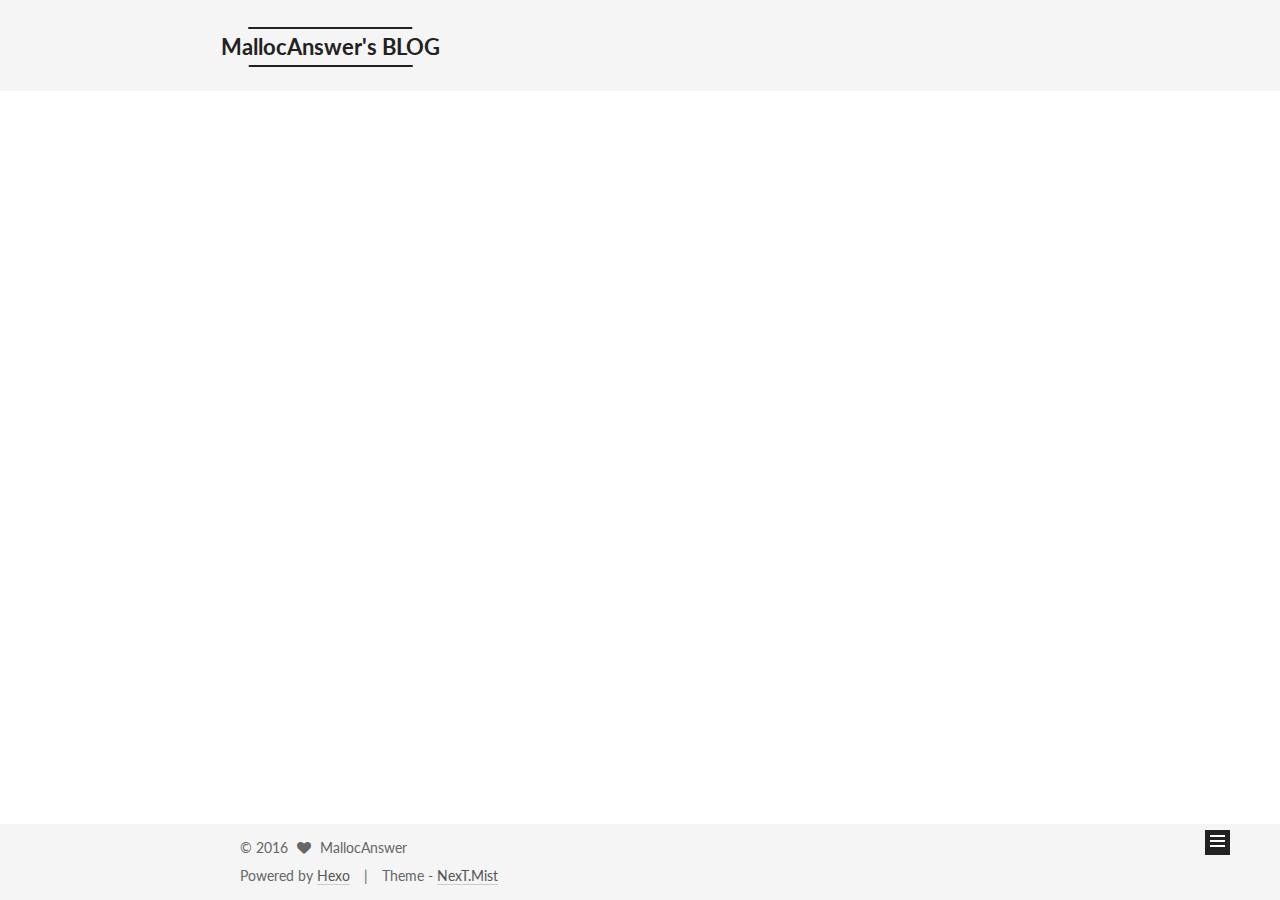
==== commit c7577294: "Site updated: 2016-05-06 21:05:17" ====
--- a/index.html
+++ b/index.html
@@ -255,12 +255,10 @@
 
       
         
-          A Worker-Pool based Multithreaded Programming Framework
-          <div class="post-more-link text-center">
-            <a class="btn" href="/2016/04/19/Gregor/">
-              Read more &raquo;
-            </a>
-          </div>
+          
+            <p>A Worker-Pool based Multithreaded Programming Framework</p>
+
+          
         
       
     </div>
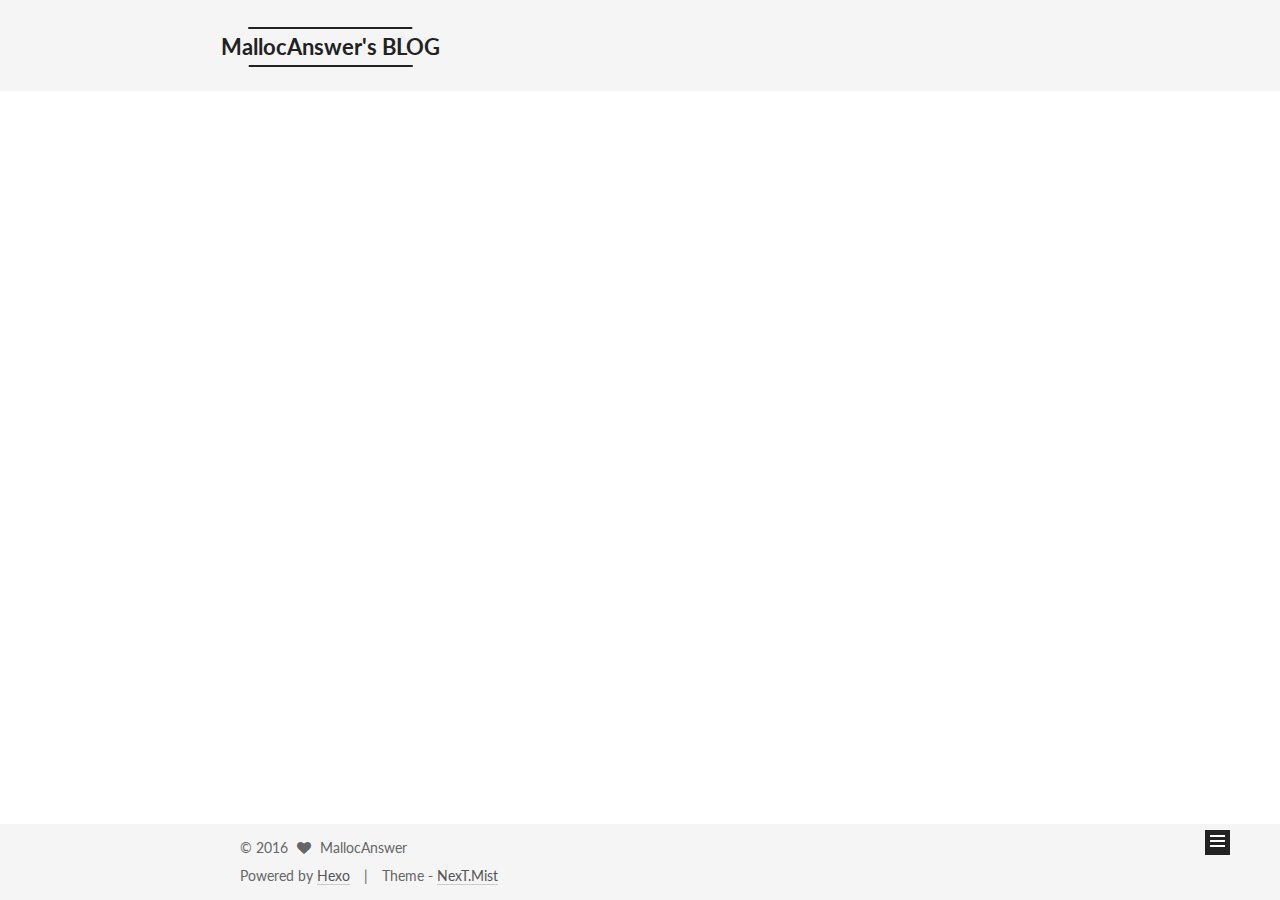
==== commit 1ba21ff2: "Site updated: 2016-05-06 21:19:07" ====
--- a/index.html
+++ b/index.html
@@ -256,7 +256,7 @@
       
         
           
-            <p>A Worker-Pool based Multithreaded Programming Framework</p>
+            <p>Author: Zhan Chen (zhanc1), Lehao Sun (lehaos)</p>
 
           
         
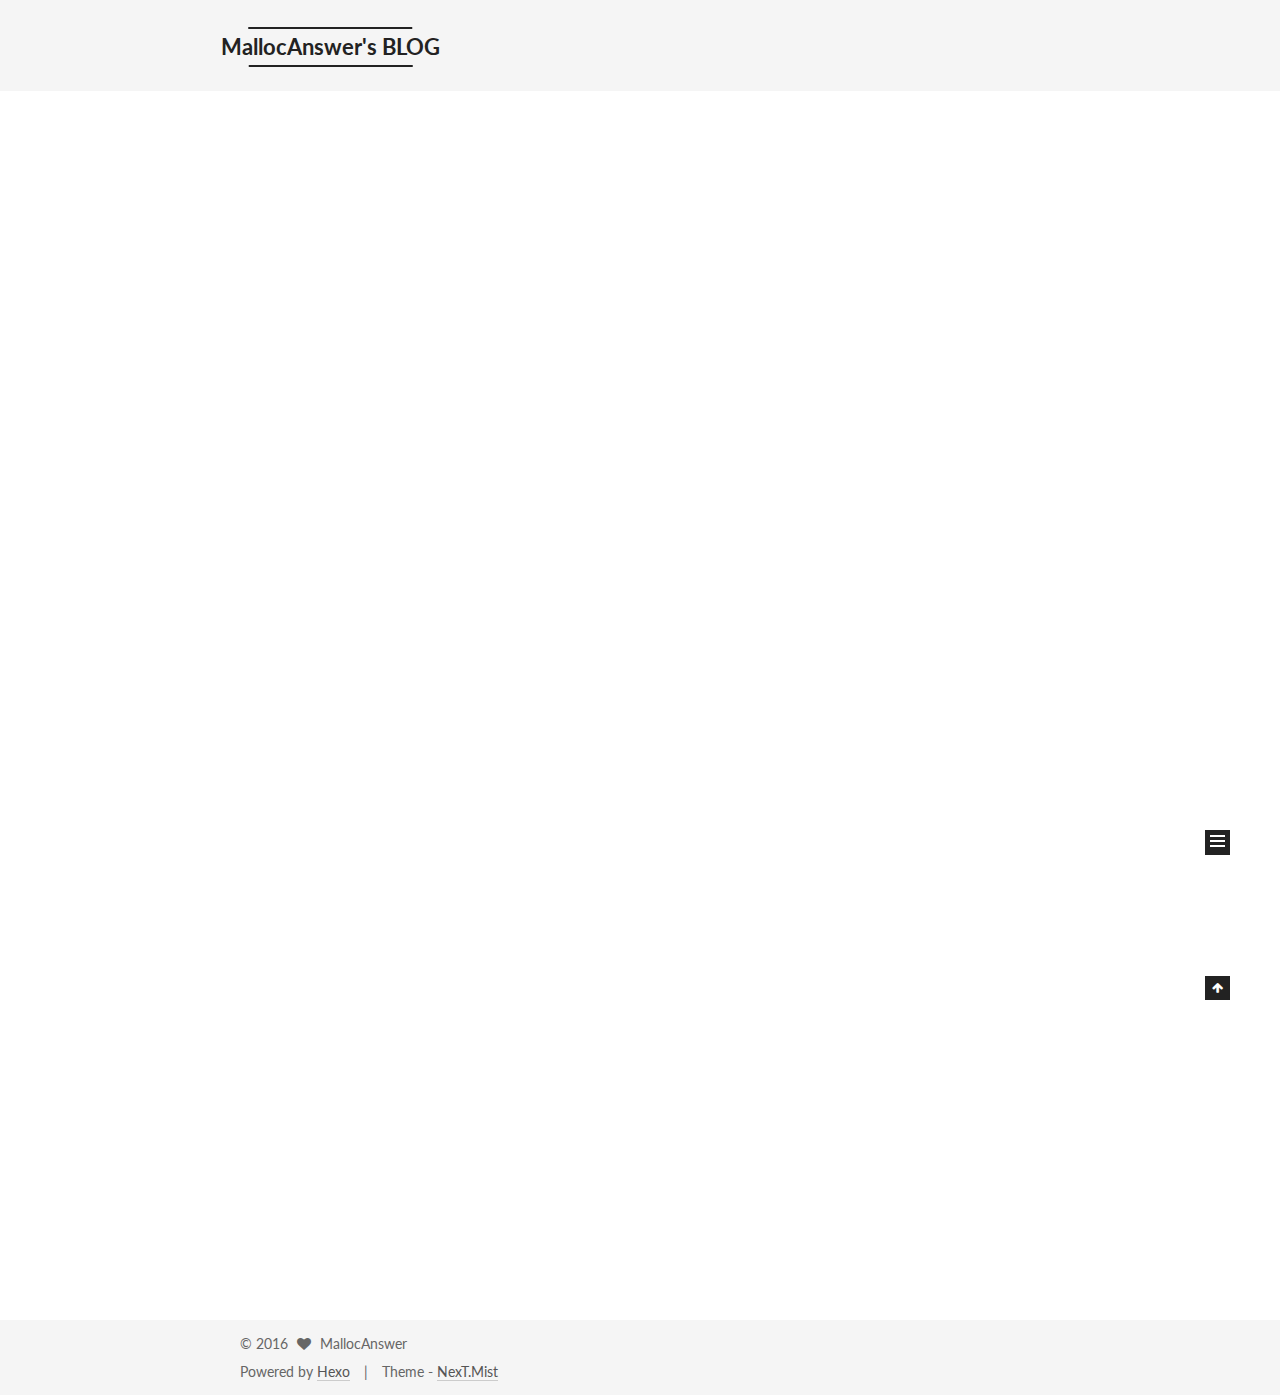
==== commit 5bdd139a: "Site updated: 2016-05-06 21:40:02" ====
--- a/index.html
+++ b/index.html
@@ -257,6 +257,53 @@
         
           
             <p>Author: Zhan Chen (zhanc1), Lehao Sun (lehaos)</p>
+<h1>Deliverables</h1>
+<p><a href="http://mallocanswer.github.io/checkpoint/">Checkpoint</a><br>
+<a href="http://mallocanswer.github.io/proposal/">Proposal</a><br>
+<a href="">Final Report</a><br>
+<a href="https://github.com/Zhancc/gregor" target="_blank" rel="external">Code Repo</a></p>
+<h1>Schedule</h1>
+<table>
+<thead>
+<tr>
+<th style="text-align:center">Time</th>
+<th style="text-align:left">Plan</th>
+<th style="text-align:center">Check</th>
+</tr>
+</thead>
+<tbody>
+<tr>
+<td style="text-align:center">April 1-April 3</td>
+<td style="text-align:left">Literature review on work stealing and Cilk</td>
+<td style="text-align:center"></td>
+</tr>
+<tr>
+<td style="text-align:center">April 4-April 10</td>
+<td style="text-align:left">A prototype library that allows spawning no-argument tasks and sync tasks</td>
+<td style="text-align:center"></td>
+</tr>
+<tr>
+<td style="text-align:center">April 11-April 17</td>
+<td style="text-align:left">A prototype with <code>spawn</code>, <code>sync</code> semantics similar in Cilk and able to set return value asynchronously + first benchmark test</td>
+<td style="text-align:center"></td>
+</tr>
+<tr>
+<td style="text-align:center">April 18-April 24</td>
+<td style="text-align:left">An implementation of work stealing protocol in a potentially non-scalable way + second benchmark test</td>
+<td style="text-align:center"></td>
+</tr>
+<tr>
+<td style="text-align:center">April 25-May 1</td>
+<td style="text-align:left">Scale work stealing based on second benchmark test</td>
+<td style="text-align:center"></td>
+</tr>
+<tr>
+<td style="text-align:center">May 2-May 9</td>
+<td style="text-align:left">Toward a self-implementated thread and lock</td>
+<td style="text-align:center"></td>
+</tr>
+</tbody>
+</table>
 
           
         
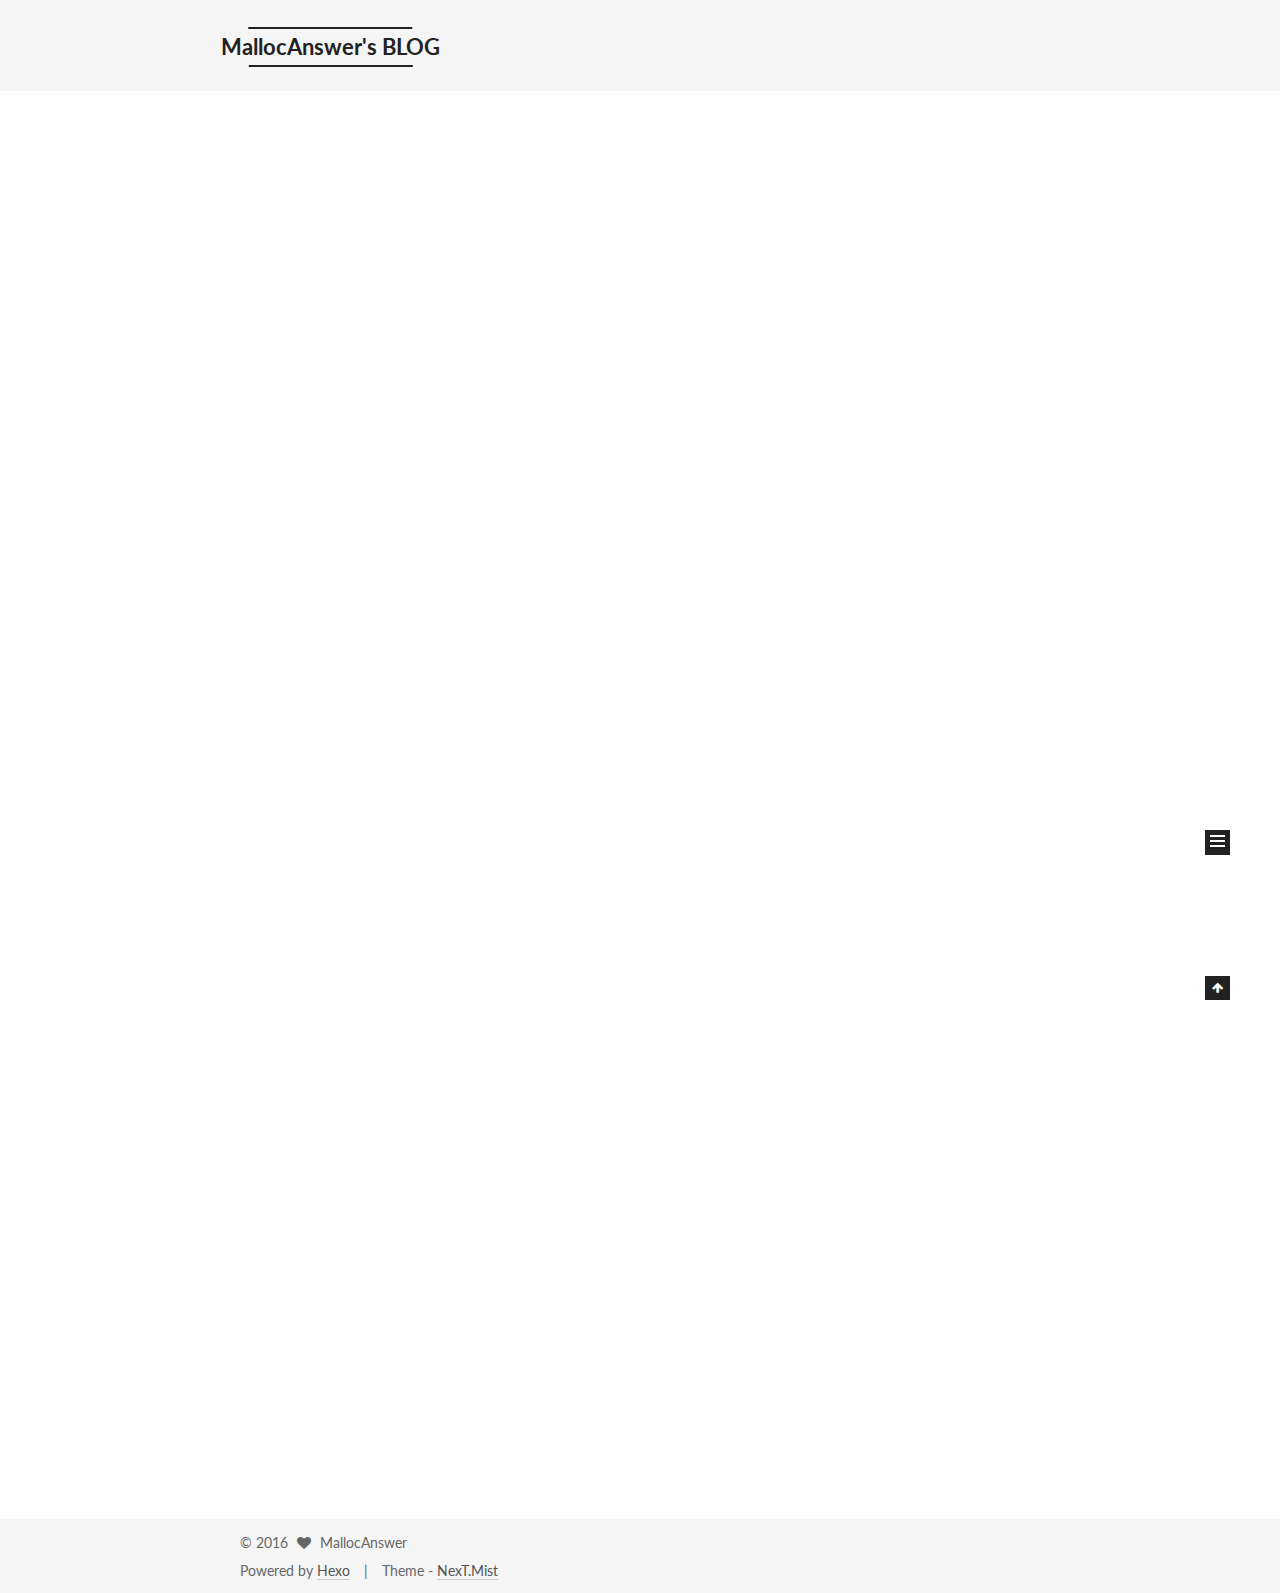
==== commit 3aff26c9: "Site updated: 2016-05-06 21:42:05" ====
--- a/index.html
+++ b/index.html
@@ -257,6 +257,8 @@
         
           
             <p>Author: Zhan Chen (zhanc1), Lehao Sun (lehaos)</p>
+<h1>Summary</h1>
+<p>We have implemented a parallel programming framework library for C (or C++). It would mimic the semantics of <code>spawn</code> and <code>sync</code> in Cilk, where the programmer simply identifies the independent parallel tasks and library would take care of the scheduling and work stealing</p>
 <h1>Deliverables</h1>
 <p><a href="http://mallocanswer.github.io/checkpoint/">Checkpoint</a><br>
 <a href="http://mallocanswer.github.io/proposal/">Proposal</a><br>
